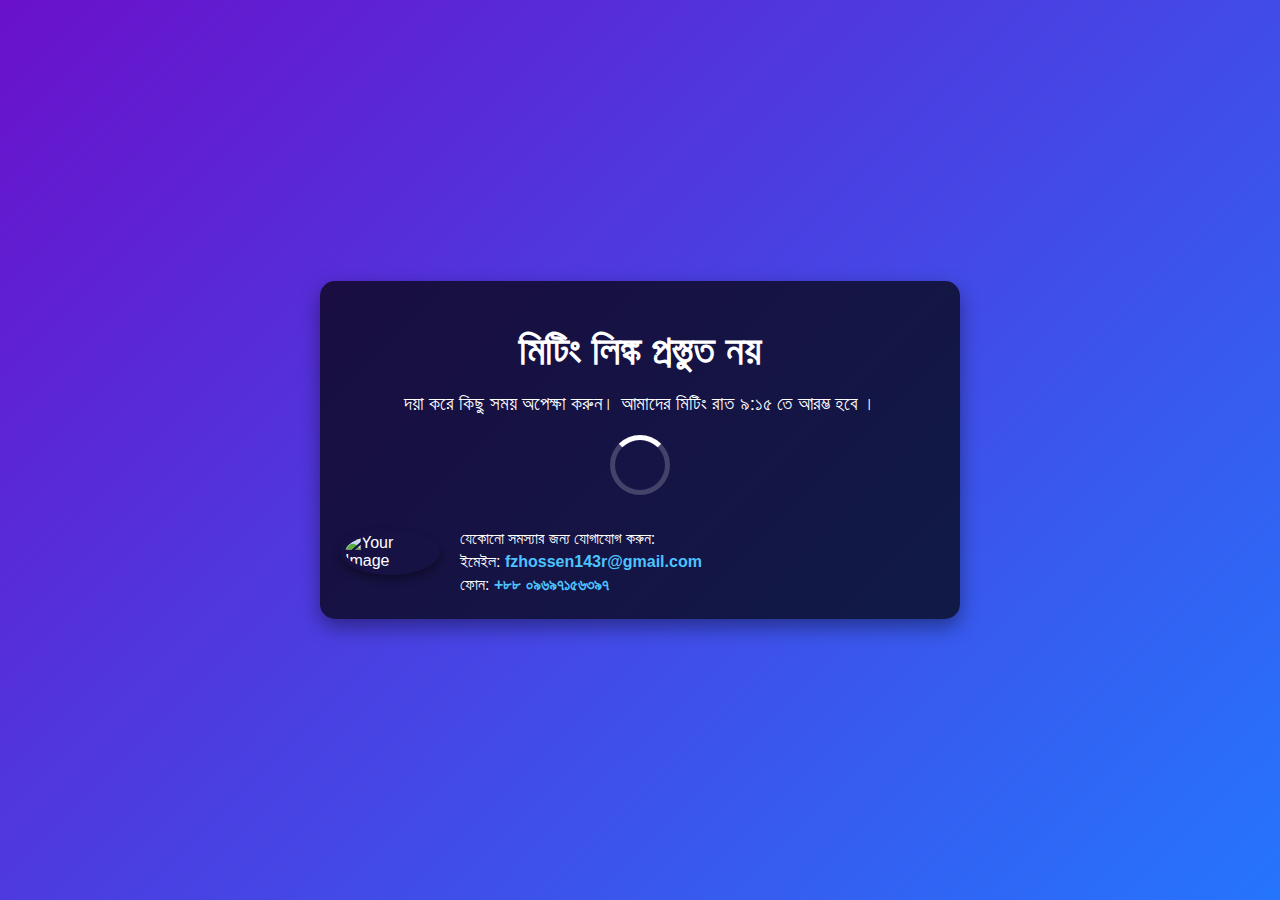
==== waitingmeeting.html @ 0e0a57f5 "second commit" ====
<!DOCTYPE html>
<html lang="bn">

<head>
    <meta charset="UTF-8">
    <meta name="viewport" content="width=device-width, initial-scale=1.0">
    <title>অপেক্ষা করুন...</title>
    <link rel="stylesheet" href="./css/waitingmeeting.css">
</head>

<body>
    <div class="container">
        <div class="message">
            <h1>মিটিং লিঙ্ক প্রস্তুত নয়</h1>
            <p>দয়া করে কিছু সময় অপেক্ষা করুন। আমাদের মিটিং রাত ৯:১৫ তে আরম্ভ হবে ।</p>
            <div class="loader"></div>
        </div>
        <div class="options">
            <div class="image-container">
                <img src="https://i.ibb.co.com/93LcMFY/445234481-1917409708688880-8235258242458060738-n.jpg" alt="Your Image">
            </div>
            <div class="contact-info">
                <p>যেকোনো সমস্যার জন্য যোগাযোগ করুন:</p>
                <p>ইমেইল: <a href="mailto:fzhossen143r@gmail.com">fzhossen143r@gmail.com</a></p>
                <p>ফোন: <a href="tel:+8809697156397">+৮৮ ০৯৬৯৭১৫৬৩৯৭</a></p>
            </div>
        </div>
    </div>
</body>

</html>
---- css/waitingmeeting.css ----
body {
    font-family: 'Poppins', sans-serif;
    margin: 0;
    padding: 0;
    background: linear-gradient(135deg, #6a11cb, #2575fc);
    color: #fff;
    display: flex;
    justify-content: center;
    align-items: center;
    height: 100vh;
    overflow: hidden;
}

.container {
    text-align: center;
    padding: 20px;
    background: rgba(0, 0, 0, 0.7);
    border-radius: 15px;
    box-shadow: 0 8px 20px rgba(0, 0, 0, 0.4);
    max-width: 600px;
    width: 90%;
}

.message h1 {
    font-size: 2.5rem;
    margin-bottom: 10px;
    animation: pulse 2s infinite;
}

.message p {
    font-size: 1.2rem;
    margin-bottom: 20px;
}

.loader {
    border: 5px solid rgba(255, 255, 255, 0.2);
    border-top: 5px solid #fff;
    border-radius: 50%;
    width: 50px;
    height: 50px;
    animation: spin 1s linear infinite;
    margin: 0 auto;
}

.options {
    margin-top: 30px;
    display: flex;
    align-items: center;
    justify-content: flex-start;
    flex-wrap: wrap;
    /* Ensures layout adapts for smaller screens */
    text-align: left;
}

.image-container {
    position: relative;
    margin-right: 20px;
    margin-bottom: 20px;
    /* Adds spacing for mobile layout */
    flex: 0 0 100px;
    /* Fixes the width of the image container */
}

.image-container img {
    width: 100px;
    height: 100px;
    border-radius: 50%;
    box-shadow: 0 4px 8px rgba(0, 0, 0, 0.4);
    border: 5px solid transparent;
    animation: border-animate 3s infinite;
}

.contact-info {
    flex: 1;
    /* Allows the contact info to adjust dynamically */
}

.contact-info p {
    margin: 5px 0;
    font-size: 1rem;
}

.contact-info a {
    color: #4dc3ff;
    text-decoration: none;
    font-weight: bold;
}

.contact-info a:hover {
    text-decoration: underline;
}

/* Animations */
@keyframes spin {
    0% {
        transform: rotate(0deg);
    }

    100% {
        transform: rotate(360deg);
    }
}

@keyframes pulse {
    0% {
        opacity: 0.8;
    }

    50% {
        opacity: 1;
    }

    100% {
        opacity: 0.8;
    }
}

@keyframes border-animate {
    0% {
        border-color: #ff6f61;
    }

    50% {
        border-color: #ffe74c;
    }

    100% {
        border-color: #6effbe;
    }
}

/* Media Queries */
@media (max-width: 768px) {
    .message h1 {
        font-size: 2rem;
    }

    .message p {
        font-size: 1rem;
    }

    .options {
        flex-direction: column;
        align-items: center;
        /* Centers the content for smaller screens */
    }

    .image-container {
        margin-right: 0;
        /* Removes extra spacing on smaller screens */
        margin-bottom: 10px;
        /* Adds spacing for mobile layout */
    }

    .contact-info {
        text-align: center;
        /* Centers the text for smaller screens */
    }

    .contact-info p {
        font-size: 0.9rem;
    }
}

@media (max-width: 480px) {
    .message h1 {
        font-size: 1.8rem;
    }

    .message p {
        font-size: 0.9rem;
    }

    .loader {
        width: 40px;
        height: 40px;
    }

    .image-container img {
        width: 80px;
        height: 80px;
    }
}
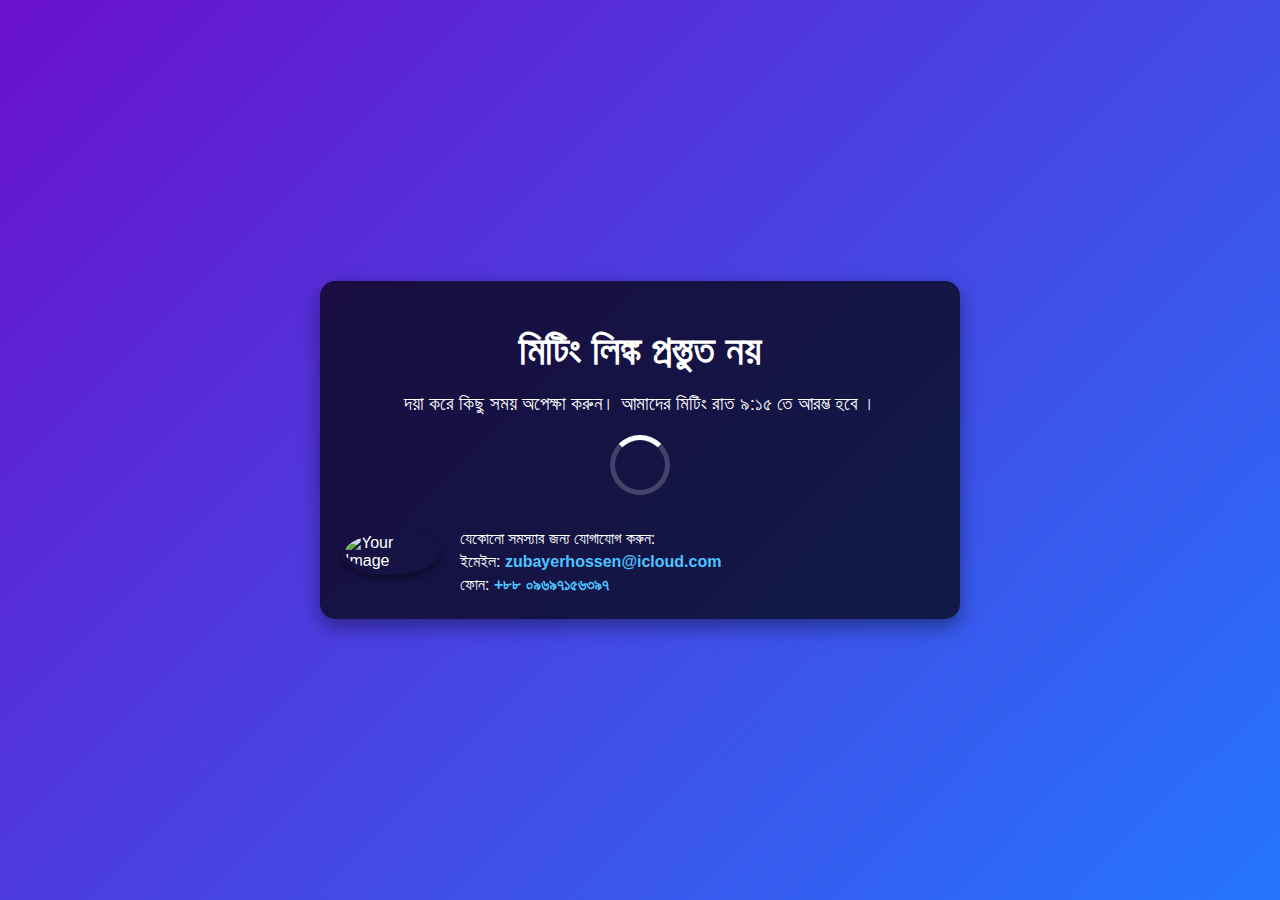
==== commit 0f36276e: "second1.0 commit" ====
--- a/waitingmeeting.html
+++ b/waitingmeeting.html
@@ -21,7 +21,7 @@
             </div>
             <div class="contact-info">
                 <p>যেকোনো সমস্যার জন্য যোগাযোগ করুন:</p>
-                <p>ইমেইল: <a href="mailto:fzhossen143r@gmail.com">fzhossen143r@gmail.com</a></p>
+                <p>ইমেইল: <a href="mailto:zubayerhossen@icloud.com">zubayerhossen@icloud.com</a></p>
                 <p>ফোন: <a href="tel:+8809697156397">+৮৮ ০৯৬৯৭১৫৬৩৯৭</a></p>
             </div>
         </div>
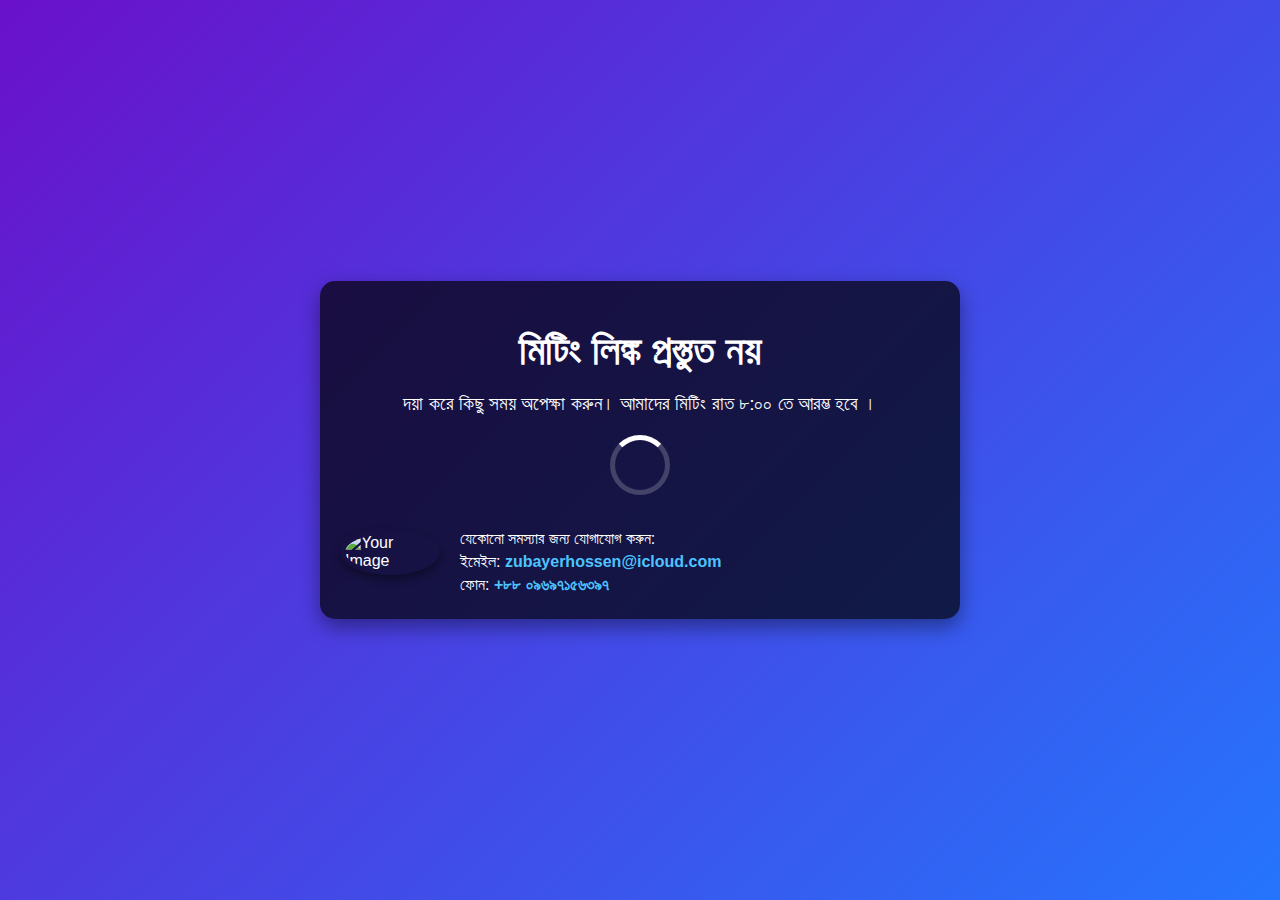
==== commit 0410bd5d: "third commit" ====
--- a/waitingmeeting.html
+++ b/waitingmeeting.html
@@ -12,7 +12,7 @@
     <div class="container">
         <div class="message">
             <h1>মিটিং লিঙ্ক প্রস্তুত নয়</h1>
-            <p>দয়া করে কিছু সময় অপেক্ষা করুন। আমাদের মিটিং রাত ৯:১৫ তে আরম্ভ হবে ।</p>
+            <p>দয়া করে কিছু সময় অপেক্ষা করুন। আমাদের মিটিং রাত ৮:০০ তে আরম্ভ হবে ।</p>
             <div class="loader"></div>
         </div>
         <div class="options">
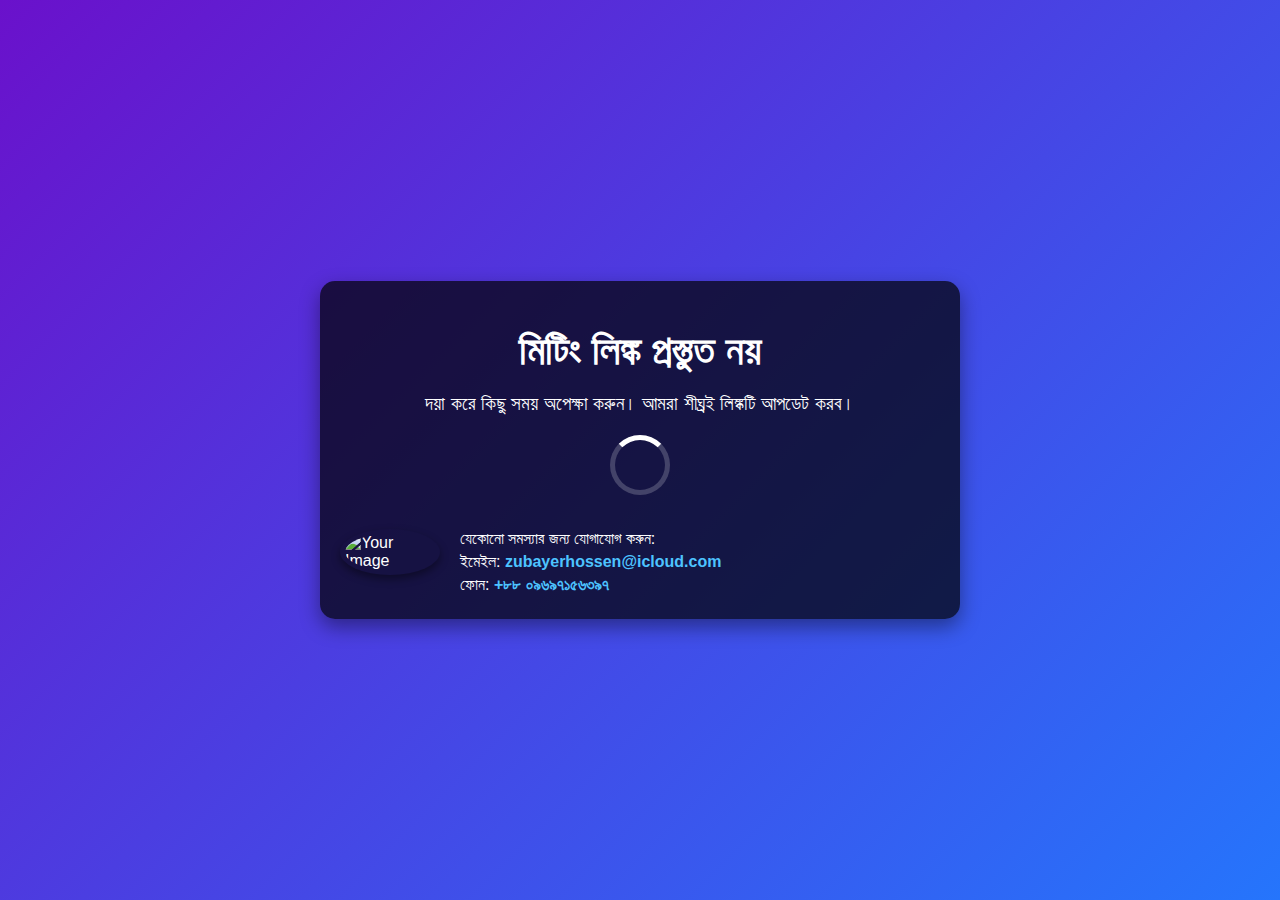
==== commit 55caa96d: "third commit" ====
--- a/waitingmeeting.html
+++ b/waitingmeeting.html
@@ -12,7 +12,7 @@
     <div class="container">
         <div class="message">
             <h1>মিটিং লিঙ্ক প্রস্তুত নয়</h1>
-            <p>দয়া করে কিছু সময় অপেক্ষা করুন। আমাদের মিটিং রাত ৮:০০ তে আরম্ভ হবে ।</p>
+            <p>দয়া করে কিছু সময় অপেক্ষা করুন। আমরা শীঘ্রই লিঙ্কটি আপডেট করব।</p>
             <div class="loader"></div>
         </div>
         <div class="options">
